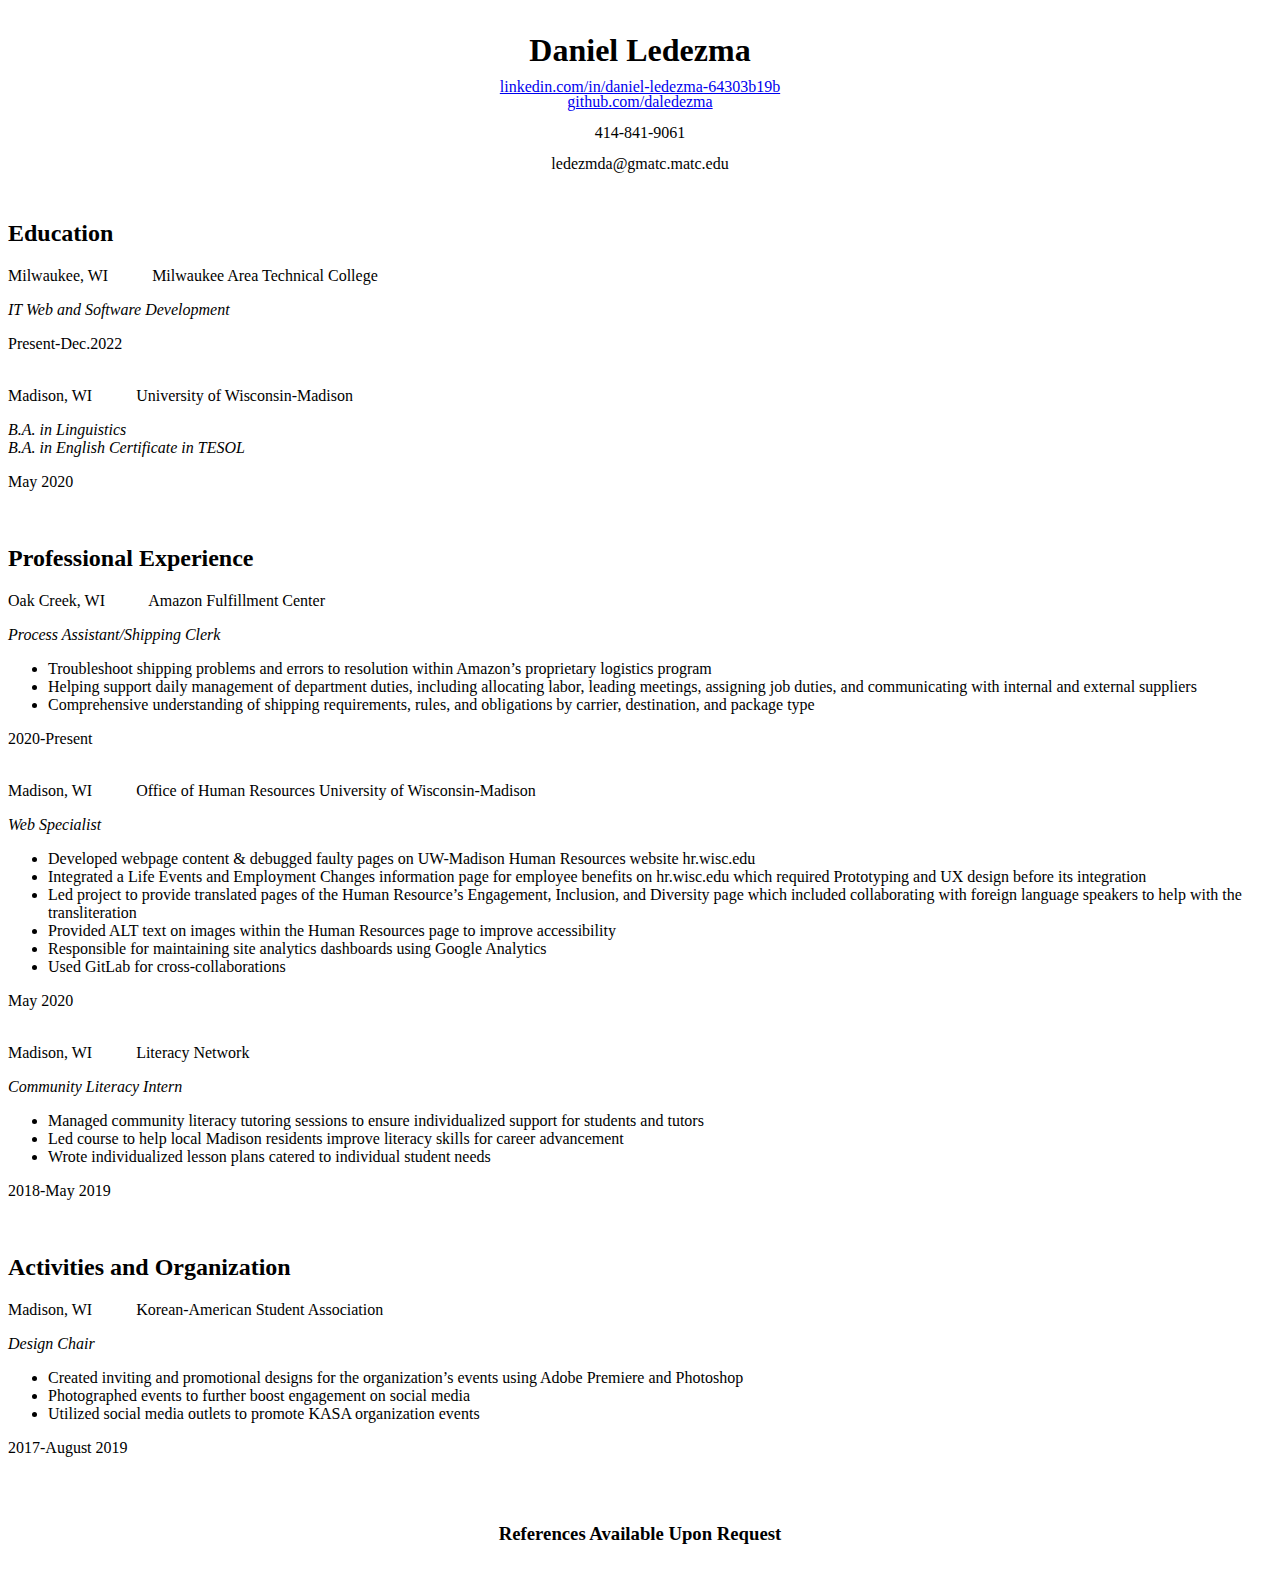
==== index.html @ 4233dc49 "Second commit" ====
<!DOCTYPE html>
<html lang="en">
    <head>
        <!--Daniel Ledezma-->
        <!--Assignment 2 Web Resume-->
        <!--Due on 6/22/2021-->
        <meta charset="utf-8">
        <meta name="viewport" content="width=device-width, initial-scale=1, shrink-to-fit=no">
        <meta name="description" content="Daniel Ledezma's Job Resume">
        <meta name="keywords" content="resume,daniel ledezma, ledezma, daniel, matc">

        <title>Daniel Ledezma - Resume</title>
        <link rel="icon" type="image/png" href="img/favicon.ico" sizes="16x16">
        <style>
            #social {
                text-align: center;
                padding: 0;
                margin: 0;
                padding: 10pt;
                line-height: 15px;
                border: 1px;
            }
            span {
                padding-right: 30pt;
            }
            footer {
                text-align: center;
                padding: 10pt;
            }
        </style>
    </head>
    <body>
        <main>
            <header id="social">
                <h1>Daniel Ledezma</h1>
                <a href="https://linkedin.com/in/daniel-ledezma-64303b19b">linkedin.com/in/daniel-ledezma-64303b19b</a> <br>
                <a href="https://github.com/daledezma">github.com/daledezma</a>
                <p>414-841-9061</p>
                <p>ledezmda@gmatc.matc.edu</p>
            </header>
            
            <article id="education">
                <h2>Education</h2>
                <section>
                    <span>Milwaukee, WI</span>
                    <span>Milwaukee Area Technical College</span>
                    <p><i>IT Web and Software Development</i></p>
                    <p>Present-Dec.2022</p>
                </section>
                <br>
                <section>
                    <span>Madison, WI</span>
                    <span>University of Wisconsin-Madison</span>
                    <p>
                        <i>B.A. in Linguistics</i><br>
                        <i>B.A. in English</i>
                        <i>Certificate in TESOL</i>
                    </p>
                    <p>May 2020</p>
                </section>
            </article>
            <br>
            <article id="experience">
                <h2>Professional Experience</h2>
                <section>
                    <span>Oak Creek, WI</span>
                    <span>Amazon Fulfillment Center</span>
                    <p><i>Process Assistant/Shipping Clerk</i></p>
                    <ul>
                        <li>Troubleshoot shipping problems and errors to resolution within Amazon’s proprietary logistics program</li>
                        <li>Helping support daily management of department duties, including allocating labor, leading meetings, 
                            assigning job duties, and communicating with internal and external suppliers</li>
                        <li>Comprehensive understanding of shipping requirements, rules, and obligations by carrier, destination, and package type</li>
                    </ul>
                    <p>2020-Present</p>
                </section>
                <br>
                <section>
                    <span>Madison, WI</span>
                    <span>Office of Human Resources University of Wisconsin-Madison</span>
                    <p><i>Web Specialist</i></p>
                    <ul>
                        <li>Developed webpage content & debugged faulty pages on UW-Madison Human Resources website hr.wisc.edu</li>
                        <li>Integrated a Life Events and Employment Changes information page for employee benefits on hr.wisc.edu which 
                            required Prototyping and UX design before its integration</li>
                        <li>Led project to provide translated pages of the Human Resource’s Engagement, Inclusion, and Diversity page 
                            which included collaborating with foreign language speakers to help with the transliteration</li>
                        <li>Provided ALT text on images within the Human Resources page to improve accessibility</li>
                        <li>Responsible for maintaining site analytics dashboards using Google Analytics</li>
                        <li>Used GitLab for cross-collaborations</li>
                    </ul>
                    <p>May 2020</p>
                </section>
                <br>
                <section>
                    <span>Madison, WI</span>
                    <span>Literacy Network</span>
                    <p><i>Community Literacy Intern</i></p>
                    <ul>
                        <li>Managed community literacy tutoring sessions to ensure individualized support for students and tutors</li>
                        <li>Led course to help local Madison residents improve literacy skills for career advancement</li>
                        <li>Wrote individualized lesson plans catered to individual student needs</li>
                    </ul>
                    <p>2018-May 2019</p>
                </section>
            </article>
            <br>
            <article id="activities">
                <h2>Activities and Organization</h2>
                <section>
                    <span>Madison, WI</span>
                    <span>Korean-American Student Association</span>
                    <p><i>Design Chair</i></p>
                    <ul>
                        <li>Created inviting and promotional designs for the organization’s events using Adobe Premiere and Photoshop</li>
                        <li>Photographed events to further boost engagement on social media</li>
                        <li>Utilized social media outlets to promote KASA organization events</li>
                    </ul>
                    <p>2017-August 2019</p>
                </section>
            </article>
            <br>
            <footer>
                <h3>References Available Upon Request</h3>
            </footer>
        </main>
    </body>
</html>
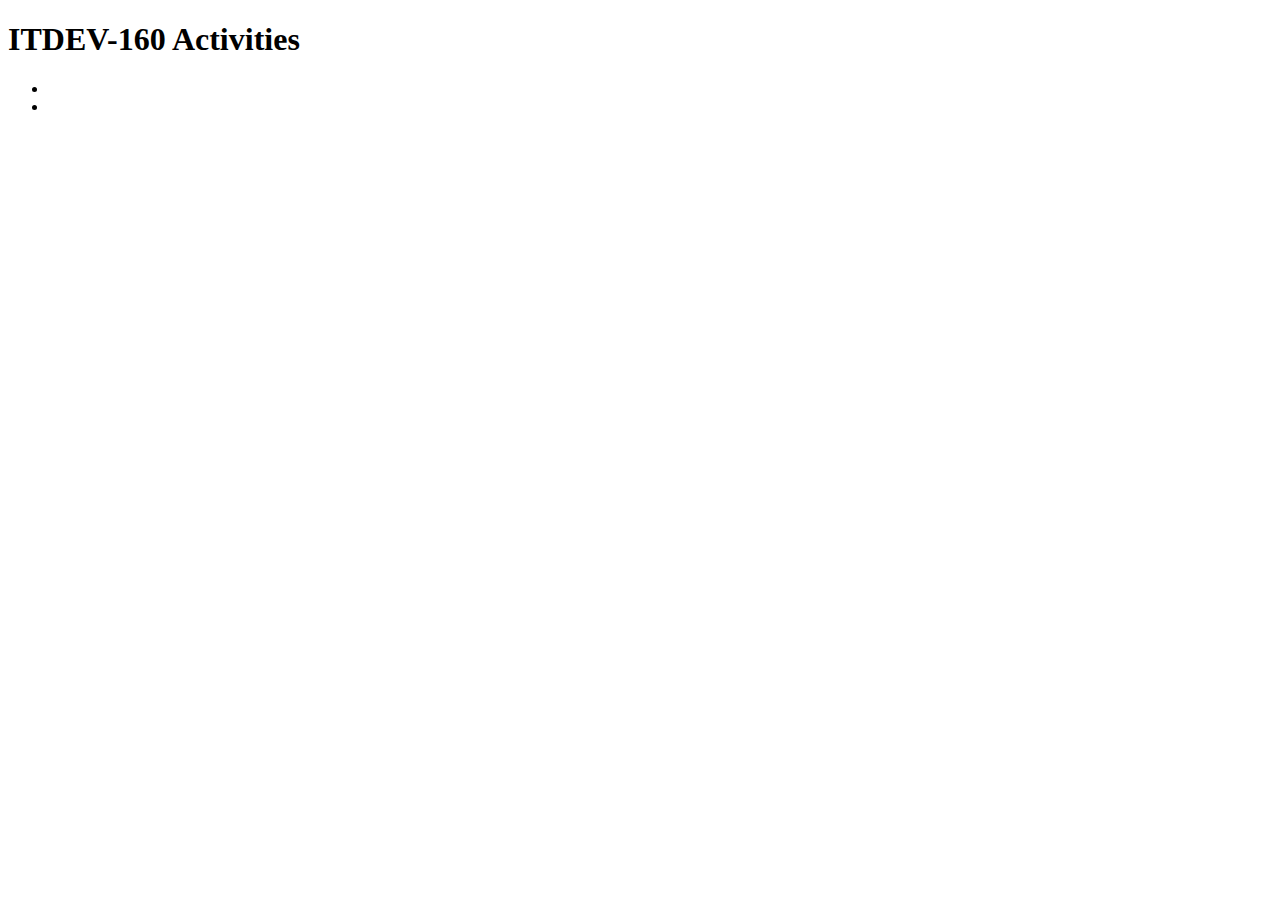
==== commit f79b5a8b: "Completed activity 2" ====
--- a/index.html
+++ b/index.html
@@ -1,128 +1,15 @@
 <!DOCTYPE html>
-<html lang="en">
-    <head>
-        <!--Daniel Ledezma-->
-        <!--Assignment 2 Web Resume-->
-        <!--Due on 6/22/2021-->
-        <meta charset="utf-8">
-        <meta name="viewport" content="width=device-width, initial-scale=1, shrink-to-fit=no">
-        <meta name="description" content="Daniel Ledezma's Job Resume">
-        <meta name="keywords" content="resume,daniel ledezma, ledezma, daniel, matc">
-
-        <title>Daniel Ledezma - Resume</title>
-        <link rel="icon" type="image/png" href="img/favicon.ico" sizes="16x16">
-        <style>
-            #social {
-                text-align: center;
-                padding: 0;
-                margin: 0;
-                padding: 10pt;
-                line-height: 15px;
-                border: 1px;
-            }
-            span {
-                padding-right: 30pt;
-            }
-            footer {
-                text-align: center;
-                padding: 10pt;
-            }
-        </style>
-    </head>
-    <body>
-        <main>
-            <header id="social">
-                <h1>Daniel Ledezma</h1>
-                <a href="https://linkedin.com/in/daniel-ledezma-64303b19b">linkedin.com/in/daniel-ledezma-64303b19b</a> <br>
-                <a href="https://github.com/daledezma">github.com/daledezma</a>
-                <p>414-841-9061</p>
-                <p>ledezmda@gmatc.matc.edu</p>
-            </header>
-            
-            <article id="education">
-                <h2>Education</h2>
-                <section>
-                    <span>Milwaukee, WI</span>
-                    <span>Milwaukee Area Technical College</span>
-                    <p><i>IT Web and Software Development</i></p>
-                    <p>Present-Dec.2022</p>
-                </section>
-                <br>
-                <section>
-                    <span>Madison, WI</span>
-                    <span>University of Wisconsin-Madison</span>
-                    <p>
-                        <i>B.A. in Linguistics</i><br>
-                        <i>B.A. in English</i>
-                        <i>Certificate in TESOL</i>
-                    </p>
-                    <p>May 2020</p>
-                </section>
-            </article>
-            <br>
-            <article id="experience">
-                <h2>Professional Experience</h2>
-                <section>
-                    <span>Oak Creek, WI</span>
-                    <span>Amazon Fulfillment Center</span>
-                    <p><i>Process Assistant/Shipping Clerk</i></p>
-                    <ul>
-                        <li>Troubleshoot shipping problems and errors to resolution within Amazon’s proprietary logistics program</li>
-                        <li>Helping support daily management of department duties, including allocating labor, leading meetings, 
-                            assigning job duties, and communicating with internal and external suppliers</li>
-                        <li>Comprehensive understanding of shipping requirements, rules, and obligations by carrier, destination, and package type</li>
-                    </ul>
-                    <p>2020-Present</p>
-                </section>
-                <br>
-                <section>
-                    <span>Madison, WI</span>
-                    <span>Office of Human Resources University of Wisconsin-Madison</span>
-                    <p><i>Web Specialist</i></p>
-                    <ul>
-                        <li>Developed webpage content & debugged faulty pages on UW-Madison Human Resources website hr.wisc.edu</li>
-                        <li>Integrated a Life Events and Employment Changes information page for employee benefits on hr.wisc.edu which 
-                            required Prototyping and UX design before its integration</li>
-                        <li>Led project to provide translated pages of the Human Resource’s Engagement, Inclusion, and Diversity page 
-                            which included collaborating with foreign language speakers to help with the transliteration</li>
-                        <li>Provided ALT text on images within the Human Resources page to improve accessibility</li>
-                        <li>Responsible for maintaining site analytics dashboards using Google Analytics</li>
-                        <li>Used GitLab for cross-collaborations</li>
-                    </ul>
-                    <p>May 2020</p>
-                </section>
-                <br>
-                <section>
-                    <span>Madison, WI</span>
-                    <span>Literacy Network</span>
-                    <p><i>Community Literacy Intern</i></p>
-                    <ul>
-                        <li>Managed community literacy tutoring sessions to ensure individualized support for students and tutors</li>
-                        <li>Led course to help local Madison residents improve literacy skills for career advancement</li>
-                        <li>Wrote individualized lesson plans catered to individual student needs</li>
-                    </ul>
-                    <p>2018-May 2019</p>
-                </section>
-            </article>
-            <br>
-            <article id="activities">
-                <h2>Activities and Organization</h2>
-                <section>
-                    <span>Madison, WI</span>
-                    <span>Korean-American Student Association</span>
-                    <p><i>Design Chair</i></p>
-                    <ul>
-                        <li>Created inviting and promotional designs for the organization’s events using Adobe Premiere and Photoshop</li>
-                        <li>Photographed events to further boost engagement on social media</li>
-                        <li>Utilized social media outlets to promote KASA organization events</li>
-                    </ul>
-                    <p>2017-August 2019</p>
-                </section>
-            </article>
-            <br>
-            <footer>
-                <h3>References Available Upon Request</h3>
-            </footer>
-        </main>
-    </body>
+<html>
+<head>
+    <meta charset="UTF-8">
+    <meta name="viewport" content="width=device-width, initial-scale=1.0">
+    <title>ITDEV-160 Activities</title>
+</head>
+<body>
+    <h1>ITDEV-160 Activities</h1>
+    <ul>
+        <li><a href="activity-1/index.html"></a></li>
+        <li><a href="activity-2/index.html"></a></li>
+    </ul>
+</body>
 </html>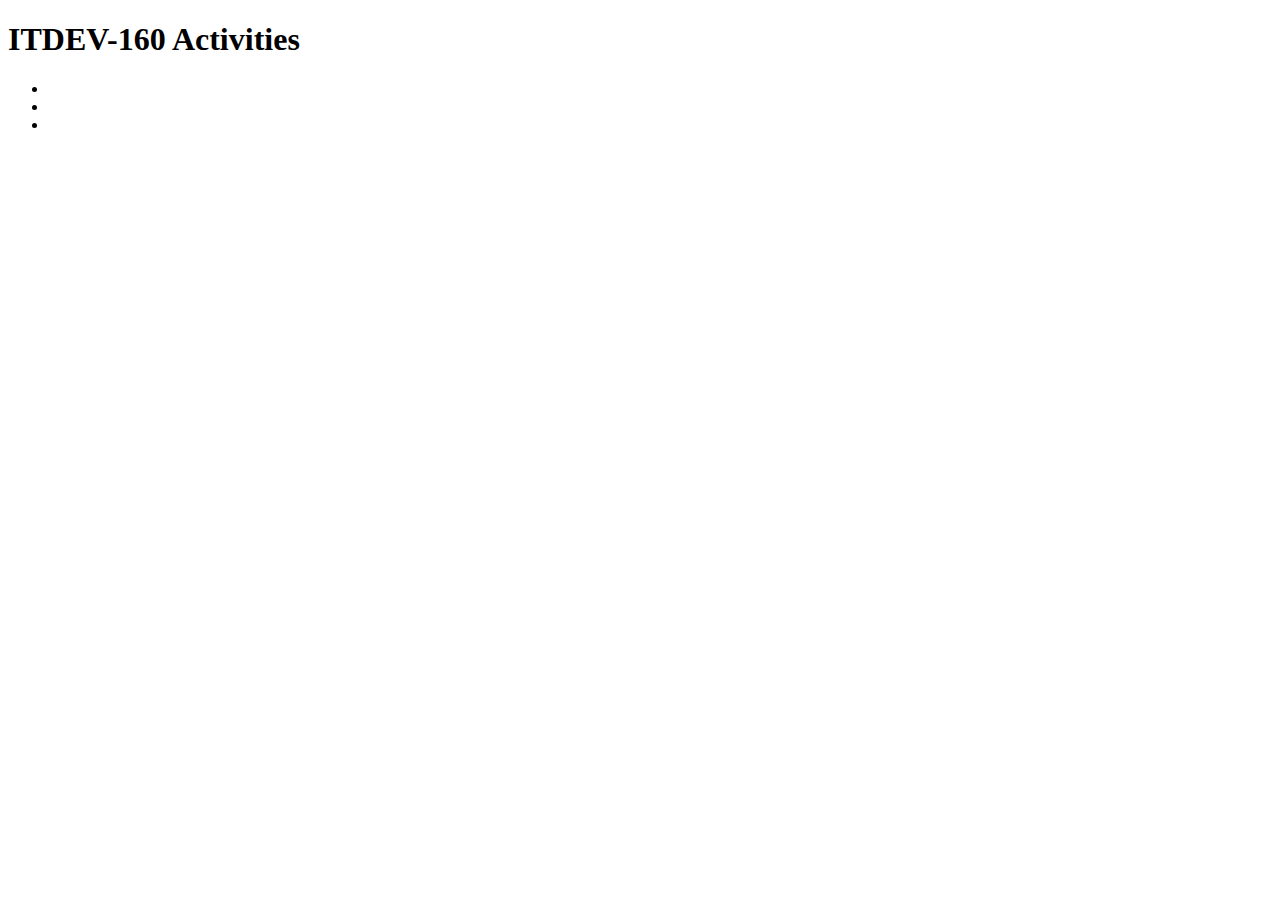
==== commit ca3aa8c4: "added activity 3" ====
--- a/index.html
+++ b/index.html
@@ -10,6 +10,7 @@
     <ul>
         <li><a href="activity-1/index.html"></a></li>
         <li><a href="activity-2/index.html"></a></li>
+        <li><a href="activity-2/index.html"></a></li>
     </ul>
 </body>
 </html>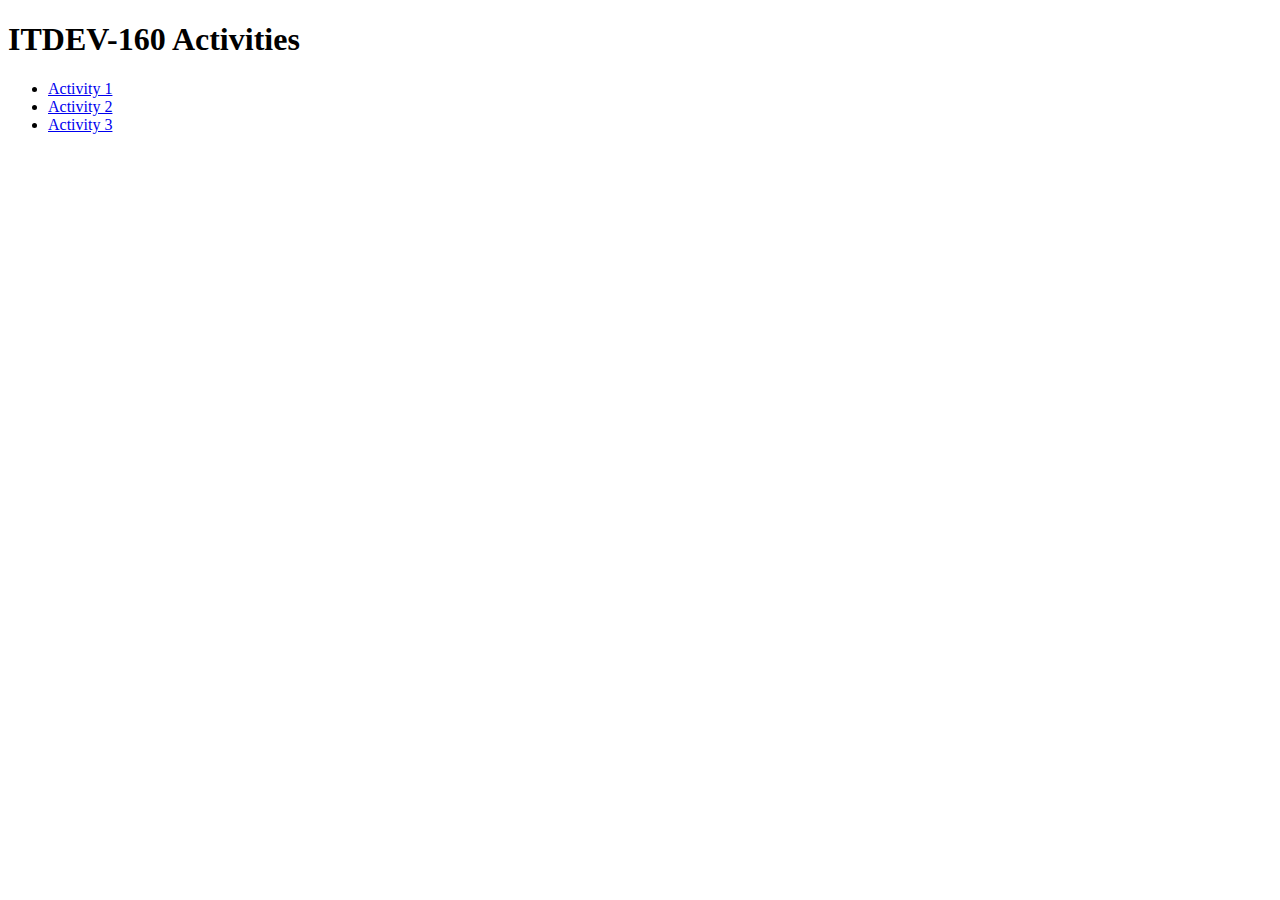
==== commit 45f61a2b: "Activities listed" ====
--- a/index.html
+++ b/index.html
@@ -8,9 +8,9 @@
 <body>
     <h1>ITDEV-160 Activities</h1>
     <ul>
-        <li><a href="activity-1/index.html"></a></li>
-        <li><a href="activity-2/index.html"></a></li>
-        <li><a href="activity-2/index.html"></a></li>
+        <li><a href="activity-1/index.html">Activity 1</a></li>
+        <li><a href="activity-2/index.html">Activity 2</a></li>
+        <li><a href="activity-2/index.html">Activity 3</a></li>
     </ul>
 </body>
 </html>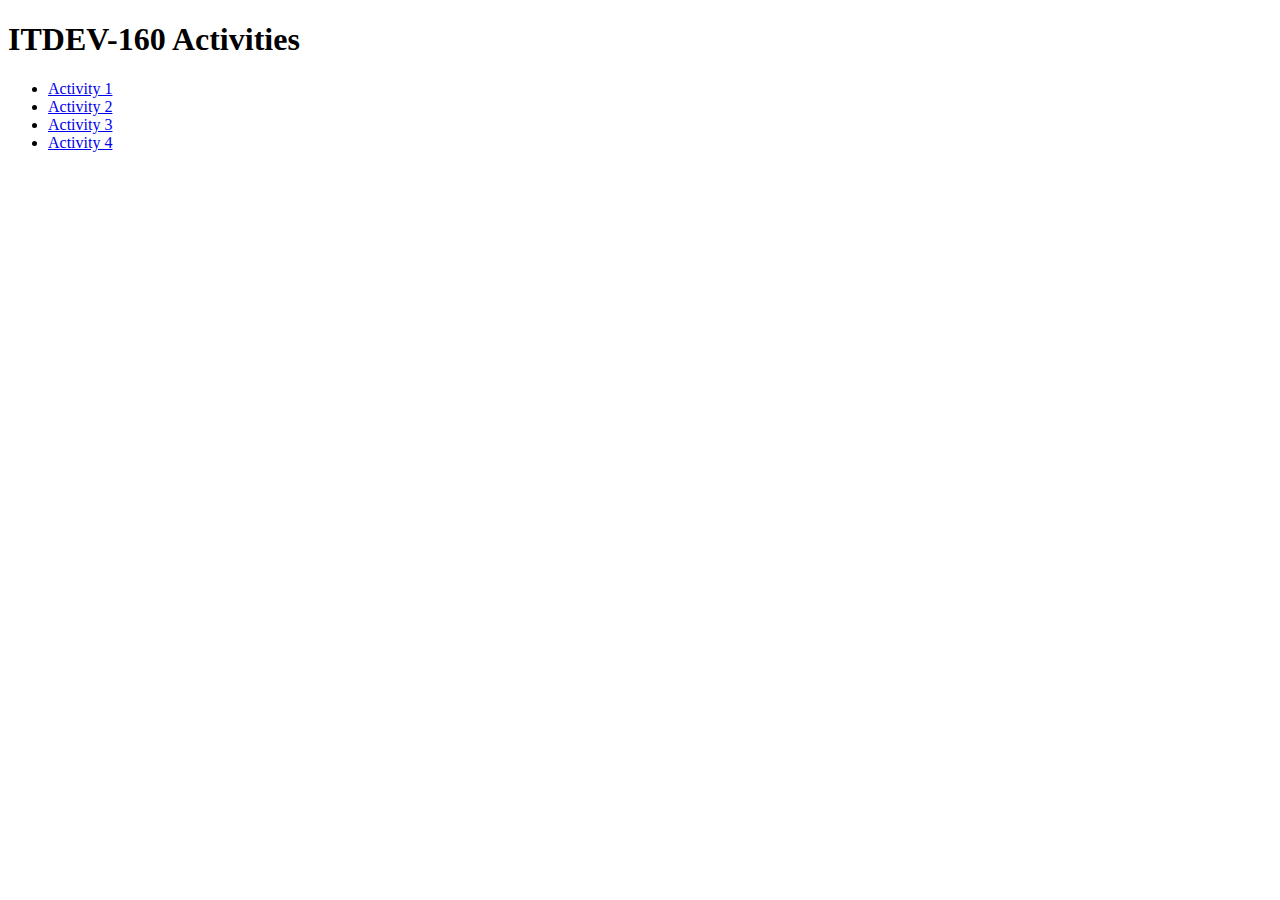
==== commit 09ed152a: "Activity 4 added" ====
--- a/index.html
+++ b/index.html
@@ -11,6 +11,7 @@
         <li><a href="activity-1/index.html">Activity 1</a></li>
         <li><a href="activity-2/index.html">Activity 2</a></li>
         <li><a href="activity-2/index.html">Activity 3</a></li>
+        <li><a href="activity-4/index.html">Activity 4</a></li>
     </ul>
 </body>
 </html>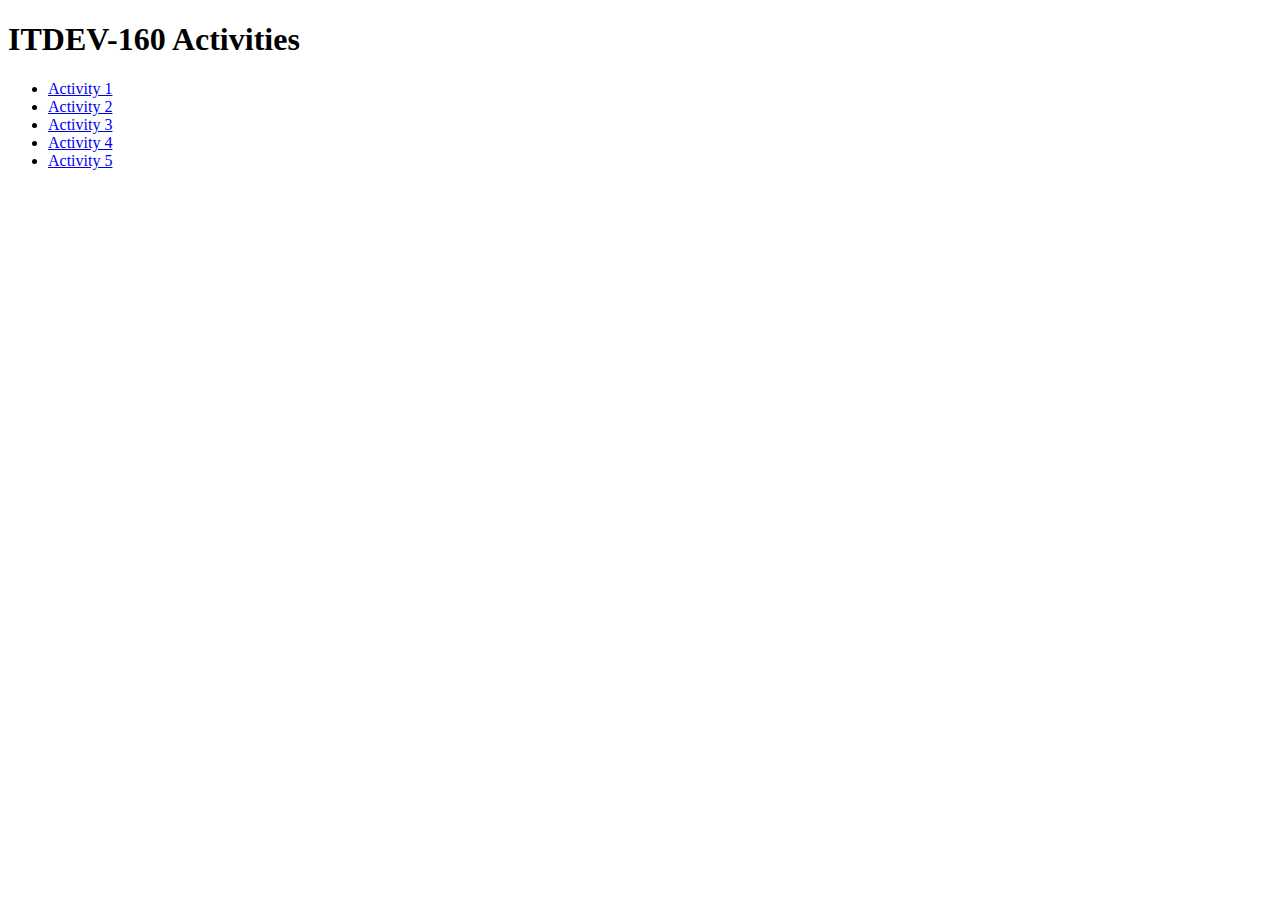
==== commit 166f14fb: "activity 5 added" ====
--- a/index.html
+++ b/index.html
@@ -12,6 +12,7 @@
         <li><a href="activity-2/index.html">Activity 2</a></li>
         <li><a href="activity-2/index.html">Activity 3</a></li>
         <li><a href="activity-4/index.html">Activity 4</a></li>
+        <li><a href="activity-5/index.html">Activity 5</a></li>
     </ul>
 </body>
 </html>